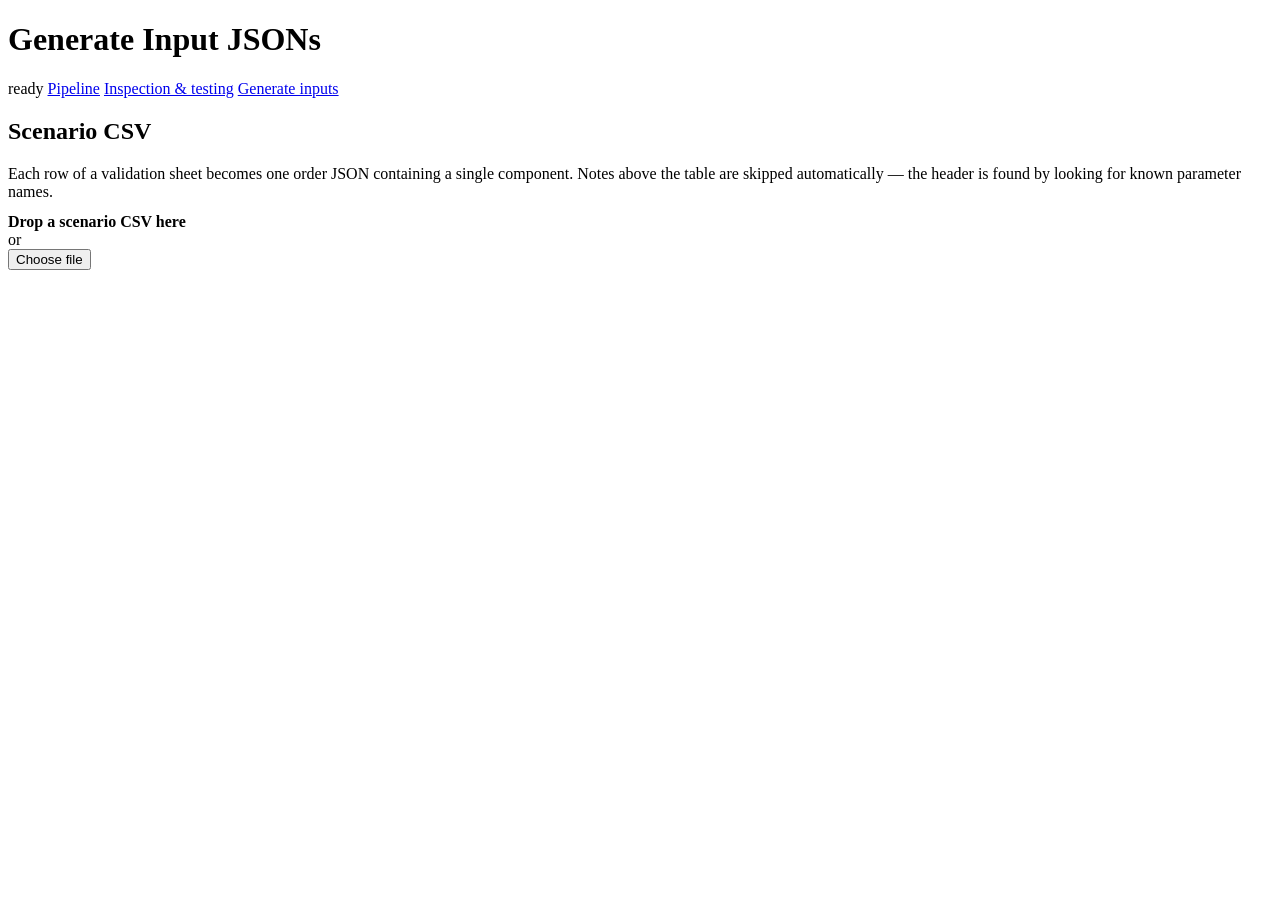
==== control_ui/generate.html @ 798f8da1 "Replace with the actual pipeline control service and its web UI The web interface is control_service" ====
<!doctype html>
<html lang="en">
<head>
<meta charset="utf-8">
<meta name="viewport" content="width=device-width, initial-scale=1">
<title>Generate Input JSONs</title>
<link rel="stylesheet" href="/app.css">
</head>
<body>
<header>
  <h1>Generate Input JSONs</h1>
  <span class="pill"><i class="dot" id="hdrDot"></i><span id="hdrState">ready</span></span>
  <span class="muted" id="hdrMeta"></span>
  <span style="flex:1"></span>
  <a class="navlink" href="/">Pipeline</a>
  <a class="navlink" href="/inspection">Inspection &amp; testing</a>
  <a class="navlink active" href="/generate">Generate inputs</a>
  <span class="muted" id="hdrClock"></span>
</header>

<div class="wrap">
  <div class="grid">
    <div class="card full">
      <h2>Scenario CSV</h2>
      <p class="muted" style="margin:0 0 12px">
        Each row of a validation sheet becomes one order JSON containing a single
        component. Notes above the table are skipped automatically &mdash; the
        header is found by looking for known parameter names.
      </p>
      <div class="dropzone" id="csvDrop">
        <div><b>Drop a scenario CSV here</b></div>
        <div class="muted">or</div>
        <button class="small primary" id="csvPick">Choose file</button>
        <input type="file" id="csvFile" accept=".csv,text/csv" style="display:none">
      </div>
      <div id="csvNote" style="margin-top:12px"></div>
    </div>

    <div class="card full" id="previewCard" style="display:none">
      <h2>Preview</h2>
      <div id="csvSummary"></div>

      <div class="grid" style="grid-template-columns:repeat(auto-fit,minmax(210px,1fr));gap:0 14px">
        <label><span>series_id written into every JSON</span>
          <input id="genSeries" placeholder="2082G.67P"></label>
        <label><span>Scenario name prefix</span>
          <input id="genPrefix" placeholder="2X81_"></label>
        <label><span>Component type</span>
          <select id="genKind">
            <option value="door">door</option>
            <option value="panel">panel</option>
            <option value="stile">stile</option>
          </select></label>
        <label><span>Write to</span>
          <select id="genDest">
            <option value="dropbox">Watched dropbox (queues for processing)</option>
            <option value="staging">Staging folder (not processed)</option>
          </select></label>
      </div>

      <h2 style="margin-top:8px">Rows</h2>
      <div style="display:flex;gap:8px;align-items:center;flex-wrap:wrap;margin-bottom:8px">
        <button class="small" id="selAll">Select all</button>
        <button class="small" id="selNone">Select none</button>
        <label style="margin:0;display:flex;gap:6px;align-items:center">
          <span style="margin:0">Range</span>
          <input id="rangeFrom" style="width:80px" placeholder="1">
          <span style="margin:0">to</span>
          <input id="rangeTo" style="width:80px" placeholder="50">
        </label>
        <button class="small" id="selRange">Select range</button>
        <span style="flex:1"></span>
        <span class="muted" id="selCount">0 selected</span>
      </div>
      <div id="rowsBox" style="max-height:420px;overflow:auto"></div>
      <div style="margin-top:8px"><button class="small" id="loadMore">Load more rows</button></div>

      <div class="btns" style="margin-top:14px">
        <button class="primary" id="genPlan">Check what will be written</button>
        <button class="danger" id="genGo" disabled>Generate JSONs</button>
      </div>
      <div id="genResult" style="margin-top:12px"></div>
    </div>
  </div>
</div>

<div id="toast"></div>

<script src="/app.js"></script>
<script>
'use strict';

async function genHeader(){
  const r = await api('/api/status');
  if(!r.ok) return;
  const d = r.data;
  $('hdrDot').className = 'dot ' + (d.fusion_running ?
    (d.effective_state === 'paused' ? 'warn' : 'ok') : 'bad');
  $('hdrState').textContent = d.fusion_running
    ? ('pipeline ' + d.effective_state) : 'pipeline not running';
  $('hdrClock').textContent = d.server_time || '';
}
genHeader();
setInterval(genHeader, 10000);

let parsed = null;          // preview payload from the server
let allRows = [];           // rows loaded so far
let selected = new Set();   // scenario names chosen

/* ---------- upload ---------- */

$('csvPick').onclick = () => $('csvFile').click();
$('csvFile').onchange = () => uploadCsv($('csvFile').files[0]);

['dragenter','dragover'].forEach(ev => $('csvDrop').addEventListener(ev, e => {
  e.preventDefault(); $('csvDrop').classList.add('over');
}));
['dragleave','drop'].forEach(ev => $('csvDrop').addEventListener(ev, e => {
  e.preventDefault(); $('csvDrop').classList.remove('over');
}));
$('csvDrop').addEventListener('drop', e => {
  const f = e.dataTransfer && e.dataTransfer.files && e.dataTransfer.files[0];
  uploadCsv(f);
});

async function uploadCsv(file){
  if(!file) return;
  if(!/\.csv$/i.test(file.name)){ toast('Drop a .csv file', 'bad'); return; }
  $('csvNote').innerHTML = '<div class="muted">reading ' + esc(file.name) + '&hellip;</div>';
  let res, data = {};
  try{
    res = await fetch('/api/generate/parse?name=' + encodeURIComponent(file.name), {
      method:'POST', credentials:'same-origin',
      headers:{'Content-Type':'text/csv'}, body:file
    });
    data = await res.json();
  }catch(e){
    $('csvNote').innerHTML = '<div class="note bad">Upload failed: ' + esc(String(e)) + '</div>';
    return;
  }
  if(!res.ok || !data.ok){
    $('csvNote').innerHTML = '<div class="note bad">' + esc(data.message || 'could not read that CSV') + '</div>';
    return;
  }
  parsed = data;
  allRows = data.rows.slice();
  selected = new Set();
  $('csvNote').innerHTML = '';
  renderPreview(file.name);
}

/* ---------- preview ---------- */

function suggestPrefix(filename){
  // The two stile sheets both number their rows 2X8X_SV_0001 upward, so
  // without a prefix the second batch overwrites the first. Take the
  // sub-series from the filename (2X81, 2X86) -- but only when the scenario
  // names do not already carry it, or you get 2X8X_2X8X_DV_0001.
  const m = (filename || '').match(/^(\dX\d+)/i);
  if(!m) return '';
  const p = m[1].toUpperCase() + '_';
  const first = (allRows[0] || {}).scenario || '';
  return first.toUpperCase().startsWith(p) ? '' : p;
}

function renderPreview(filename){
  $('previewCard').style.display = 'block';
  $('genKind').value = parsed.kind;
  $('genPrefix').value = suggestPrefix(filename);

  const unknown = (parsed.unknown_columns || []).length
    ? '<div class="note warn"><b>Columns not recognised and therefore ignored:</b> ' +
      esc(parsed.unknown_columns.join(', ')) + '</div>' : '';

  $('csvSummary').innerHTML = unknown +
    '<div class="note"><b>' + esc(filename) + '</b><br>' +
    parsed.row_count.toLocaleString() + ' scenarios &middot; detected as <b>' +
    esc(parsed.kind) + '</b> &middot; ' + parsed.preamble_rows +
    ' note row(s) skipped above the header<br>' +
    '<span class="muted">parameters: ' + esc((parsed.columns || []).join(', ')) +
    '</span></div>';

  renderRows();
}

function renderRows(){
  const cols = parsed.columns || [];
  const head = '<tr><th style="width:34px"></th><th>#</th><th>Scenario</th>' +
    cols.map(c => '<th>' + esc(c) + '</th>').join('') + '</tr>';
  const body = allRows.map((r, i) =>
    '<tr><td><input type="checkbox" data-row="' + esc(r.scenario) + '"' +
      (selected.has(r.scenario) ? ' checked' : '') + '></td>' +
    '<td class="muted">' + (i + 1) + '</td><td><b>' + esc(r.scenario) + '</b></td>' +
    cols.map(c => '<td>' + esc(r.values[c] == null ? '' : r.values[c]) + '</td>').join('') +
    '</tr>').join('');
  $('rowsBox').innerHTML = '<table>' + head + body + '</table>';
  $('rowsBox').querySelectorAll('[data-row]').forEach(cb => cb.onchange = () => {
    if(cb.checked) selected.add(cb.dataset.row); else selected.delete(cb.dataset.row);
    updateCount();
  });
  $('loadMore').style.display = allRows.length < parsed.row_count ? 'inline-block' : 'none';
  updateCount();
}

function updateCount(){
  $('selCount').textContent = selected.size.toLocaleString() + ' of ' +
    parsed.row_count.toLocaleString() + ' selected' +
    (allRows.length < parsed.row_count
      ? '  (' + allRows.length.toLocaleString() + ' loaded)' : '');
  $('genGo').disabled = true;   // re-check after any change to the selection
}

$('loadMore').onclick = async () => {
  const r = await api('/api/generate/rows?key=' + encodeURIComponent(parsed.key) +
                      '&offset=' + allRows.length + '&limit=500');
  if(!r.ok){ toast('Could not load more rows', 'bad'); return; }
  allRows = allRows.concat(r.data.rows || []);
  renderRows();
};

$('selAll').onclick = async () => {
  // Selecting everything must cover rows not yet loaded, not just what is
  // on screen -- otherwise "all" would quietly mean "the first 200".
  if(allRows.length < parsed.row_count){
    const r = await api('/api/generate/rows?key=' + encodeURIComponent(parsed.key) +
                        '&offset=0&limit=1000');
    if(r.ok && (r.data.rows || []).length){
      const have = new Set(allRows.map(x => x.scenario));
      (r.data.rows || []).forEach(x => { if(!have.has(x.scenario)) allRows.push(x); });
    }
  }
  toast('Selecting all ' + parsed.row_count.toLocaleString() + ' scenarios', 'ok');
  const r2 = await api('/api/generate/rows?key=' + encodeURIComponent(parsed.key) +
                       '&offset=0&limit=1000');
  selected = new Set();
  // The server holds the full sheet; ask it for every name in pages.
  let off = 0;
  while(off < parsed.row_count){
    const page = await api('/api/generate/rows?key=' + encodeURIComponent(parsed.key) +
                           '&offset=' + off + '&limit=1000');
    if(!page.ok) break;
    (page.data.rows || []).forEach(x => selected.add(x.scenario));
    off += 1000;
  }
  renderRows();
};

$('selNone').onclick = () => { selected = new Set(); renderRows(); };

$('selRange').onclick = async () => {
  const from = Math.max(1, parseInt($('rangeFrom').value || '1', 10));
  const to = Math.max(from, parseInt($('rangeTo').value || '50', 10));
  const page = await api('/api/generate/rows?key=' + encodeURIComponent(parsed.key) +
                         '&offset=' + (from - 1) + '&limit=' + Math.min(to - from + 1, 1000));
  if(!page.ok){ toast('Could not read that range', 'bad'); return; }
  selected = new Set((page.data.rows || []).map(x => x.scenario));
  const have = new Set(allRows.map(x => x.scenario));
  (page.data.rows || []).forEach(x => { if(!have.has(x.scenario)) allRows.push(x); });
  renderRows();
};

/* ---------- plan then write ---------- */

$('genPlan').onclick = async () => {
  if(!selected.size){ toast('Select at least one row', 'bad'); return; }
  const r = await api('/api/generate/plan', {
    method:'POST', headers:{'Content-Type':'application/json'},
    body: JSON.stringify({key: parsed.key, scenarios: [...selected],
                          prefix: $('genPrefix').value, destination: $('genDest').value})
  });
  const d = r.data || {};
  if(!d.ok){ toast(d.message || 'failed', 'bad'); return; }
  const p = d.plan;
  const warn = p.existing
    ? '<div class="note bad"><b>' + p.existing + ' file(s) already exist there</b> and ' +
      'would be overwritten, e.g. ' + esc(p.existing_examples.join(', ')) +
      '.<br>Change the prefix to keep these separate, or tick overwrite below.' +
      '<label style="margin-top:8px;display:flex;gap:8px;align-items:center">' +
      '<input type="checkbox" id="genOverwrite" style="width:auto">' +
      '<span style="margin:0">Overwrite existing files</span></label></div>'
    : '';
  const dropboxWarn = $('genDest').value === 'dropbox'
    ? '<div class="note warn">These go straight into the folder Fusion watches, ' +
      'so the pipeline will queue <b>' + p.count.toLocaleString() + '</b> order(s) ' +
      'for processing.</div>' : '';
  $('genResult').innerHTML = dropboxWarn + warn +
    '<div class="note"><b>' + p.count.toLocaleString() + '</b> file(s) will be written to<br>' +
    '<span class="muted">' + esc(p.directory) + '</span>' +
    (p.reachable ? '' : '<br><span style="color:var(--bad)">destination is not reachable</span>') +
    '<br><span class="muted">e.g. ' + esc((p.examples || []).slice(0, 4).join(', ')) + '</span></div>';
  $('genGo').disabled = !p.reachable;
};

$('genGo').onclick = async () => {
  const series = $('genSeries').value.trim();
  if(!series){ toast('Enter the series_id to write into each JSON', 'bad'); return; }
  const ow = $('genOverwrite');
  $('genGo').disabled = true;
  const r = await api('/api/generate/write', {
    method:'POST', headers:{'Content-Type':'application/json'},
    body: JSON.stringify({key: parsed.key, scenarios: [...selected],
                          series_id: series, kind: $('genKind').value,
                          prefix: $('genPrefix').value, destination: $('genDest').value,
                          overwrite: !!(ow && ow.checked)})
  });
  const d = r.data || {};
  if(!d.ok){
    $('genResult').innerHTML = '<div class="note bad">' + esc(d.message || 'failed') + '</div>';
    return;
  }
  toast('Wrote ' + d.written + ' JSON file(s)', 'ok');
  $('genResult').innerHTML =
    '<div class="note ok"><b>Wrote ' + d.written.toLocaleString() + ' file(s)</b> to<br>' +
    '<span class="muted">' + esc(d.directory) + '</span>' +
    (d.skipped ? '<br>' + d.skipped + ' skipped because they already existed (' +
                 esc((d.skipped_examples || []).join(', ')) + ')' : '') +
    '</div>';
};
</script>
</body>
</html>
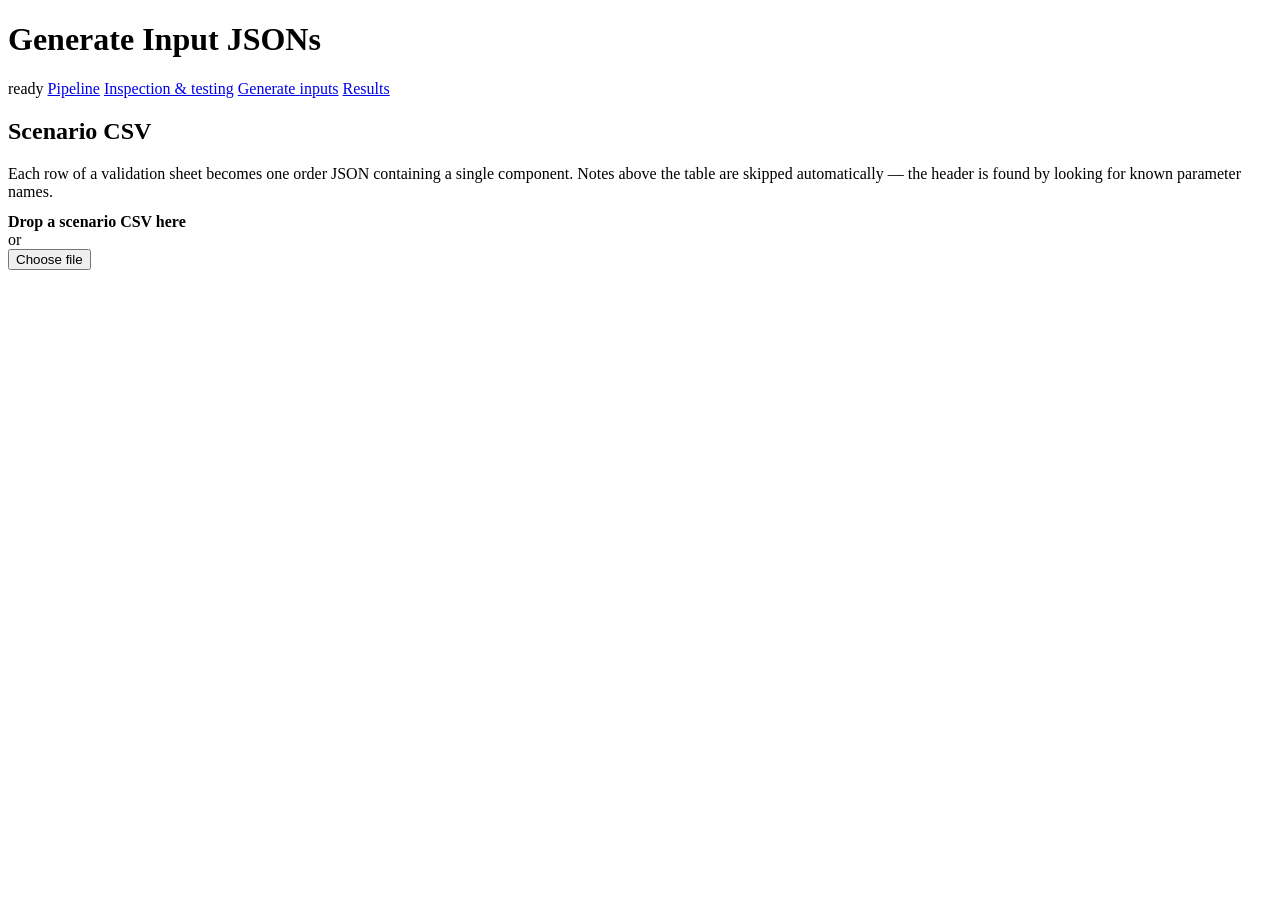
==== commit e0b77cb9: "Add a Results Rollup page: one line per scenario, latest test only New control_ui/results.html, serv" ====
--- a/control_ui/generate.html
+++ b/control_ui/generate.html
@@ -15,6 +15,7 @@
   <a class="navlink" href="/">Pipeline</a>
   <a class="navlink" href="/inspection">Inspection &amp; testing</a>
   <a class="navlink active" href="/generate">Generate inputs</a>
+  <a class="navlink" href="/results">Results</a>
   <span class="muted" id="hdrClock"></span>
 </header>
 
